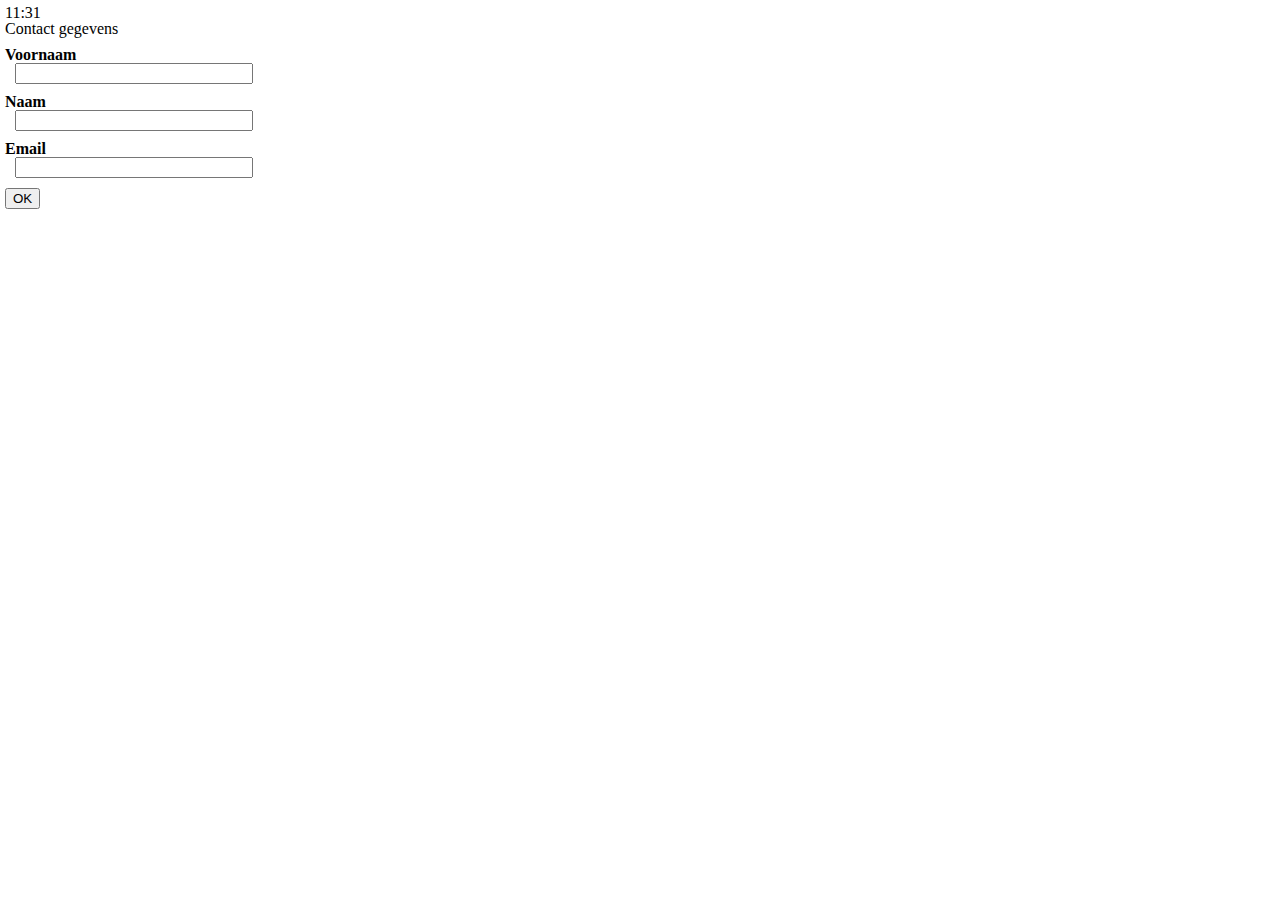
==== index.html @ 4319f012 "Datum toegevoegd" ====
<!doctype html>
<html>
<head>
<meta charset="UTF-8">
<title>Contact gegevens</title>
<link rel="stylesheet" type="text/css" href="CSS/reset.css">
<link rel="stylesheet" type="text/css" href="CSS/style.css">
</head>

<body>
<p>11:31</p>
	<fieldset>
    	<legend>Contact gegevens</legend>
        <label for="voornaam">Voornaam</label>
        <input id="voornaam" name="voornaam" type="text"/>
        
        <label for="naam">Naam</label>
        <input id="naam" name="naam" type="text"/>
        
        <label for="email">Email</label>
        <input id="email" name="email" type="email"/>
        
        <button id="saveButton">OK</button>
        
    </fieldset>
    
    
    
    <script src="JS/script.js"></script>
</body>
</html>
---- CSS/style.css ----
@charset "UTF-8";
/* CSS Document */

body{
	padding: 5px;
}

input{
	display: block;
	margin: 0 0 10px 10px;
	width: 230px;
}

legend{
	margin: 0 0 10px 0;
}

label{
	font-weight:bold;	
}
/*wordt enkel uitgevoerd op een input type text
input [type="text"]{
	display: block;
	margin-bottom: 5px;
}*/

.error{
	border: 1px solid red;
}
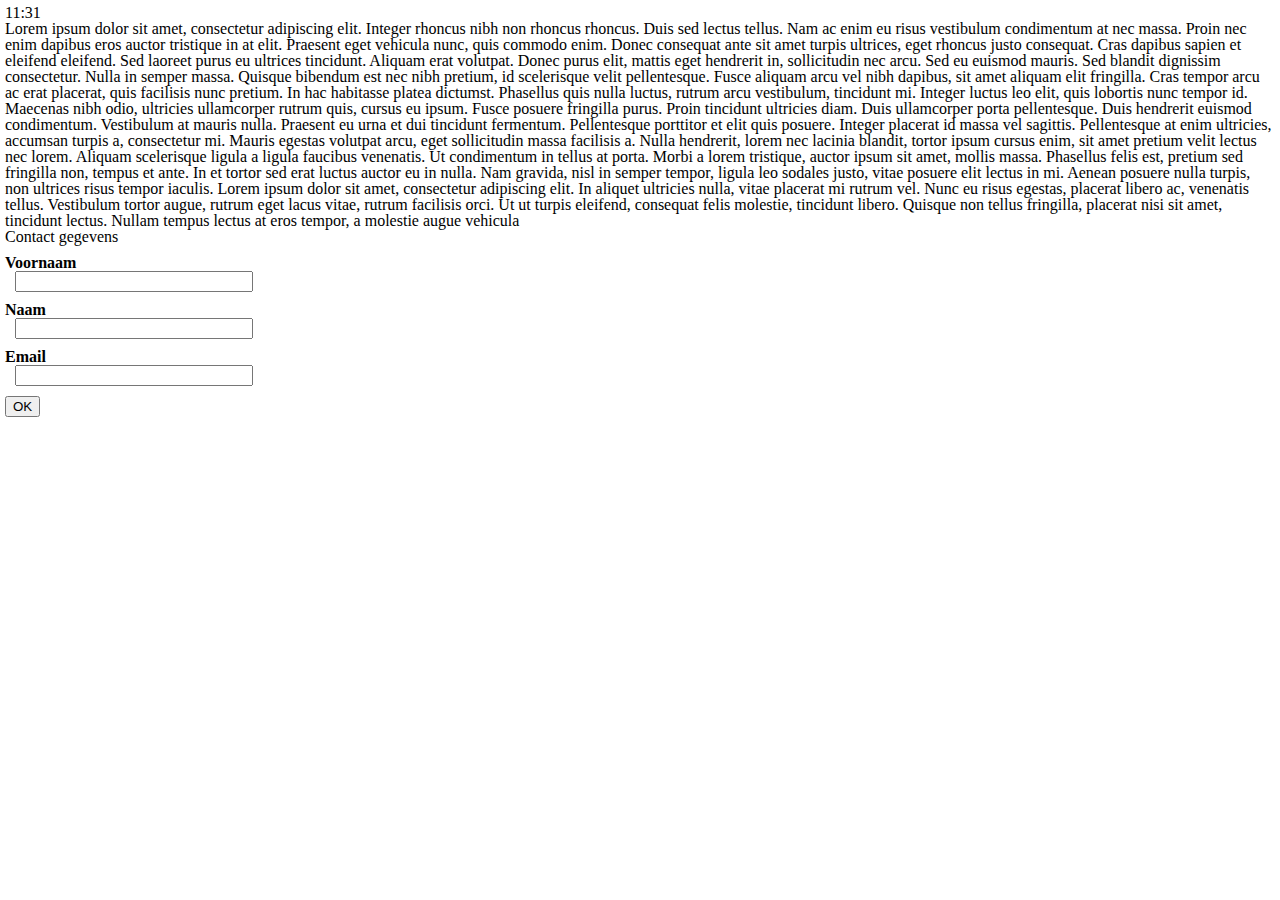
==== commit da0c5a13: "Inleidingstekst toegevoegd" ====
--- a/index.html
+++ b/index.html
@@ -9,6 +9,16 @@
 
 <body>
 <p>11:31</p>
+
+<p>
+Lorem ipsum dolor sit amet, consectetur adipiscing elit. Integer rhoncus nibh non rhoncus rhoncus. Duis sed lectus tellus. Nam ac enim eu risus vestibulum condimentum at nec massa. Proin nec enim dapibus eros auctor tristique in at elit. Praesent eget vehicula nunc, quis commodo enim. Donec consequat ante sit amet turpis ultrices, eget rhoncus justo consequat. Cras dapibus sapien et eleifend eleifend. Sed laoreet purus eu ultrices tincidunt.
+
+Aliquam erat volutpat. Donec purus elit, mattis eget hendrerit in, sollicitudin nec arcu. Sed eu euismod mauris. Sed blandit dignissim consectetur. Nulla in semper massa. Quisque bibendum est nec nibh pretium, id scelerisque velit pellentesque. Fusce aliquam arcu vel nibh dapibus, sit amet aliquam elit fringilla. Cras tempor arcu ac erat placerat, quis facilisis nunc pretium. In hac habitasse platea dictumst. Phasellus quis nulla luctus, rutrum arcu vestibulum, tincidunt mi. Integer luctus leo elit, quis lobortis nunc tempor id.
+
+Maecenas nibh odio, ultricies ullamcorper rutrum quis, cursus eu ipsum. Fusce posuere fringilla purus. Proin tincidunt ultricies diam. Duis ullamcorper porta pellentesque. Duis hendrerit euismod condimentum. Vestibulum at mauris nulla. Praesent eu urna et dui tincidunt fermentum. Pellentesque porttitor et elit quis posuere. Integer placerat id massa vel sagittis. Pellentesque at enim ultricies, accumsan turpis a, consectetur mi.
+
+Mauris egestas volutpat arcu, eget sollicitudin massa facilisis a. Nulla hendrerit, lorem nec lacinia blandit, tortor ipsum cursus enim, sit amet pretium velit lectus nec lorem. Aliquam scelerisque ligula a ligula faucibus venenatis. Ut condimentum in tellus at porta. Morbi a lorem tristique, auctor ipsum sit amet, mollis massa. Phasellus felis est, pretium sed fringilla non, tempus et ante. In et tortor sed erat luctus auctor eu in nulla. Nam gravida, nisl in semper tempor, ligula leo sodales justo, vitae posuere elit lectus in mi. Aenean posuere nulla turpis, non ultrices risus tempor iaculis. Lorem ipsum dolor sit amet, consectetur adipiscing elit. In aliquet ultricies nulla, vitae placerat mi rutrum vel. Nunc eu risus egestas, placerat libero ac, venenatis tellus. Vestibulum tortor augue, rutrum eget lacus vitae, rutrum facilisis orci. Ut ut turpis eleifend, consequat felis molestie, tincidunt libero. Quisque non tellus fringilla, placerat nisi sit amet, tincidunt lectus. Nullam tempus lectus at eros tempor, a molestie augue vehicula
+</p>
 	<fieldset>
     	<legend>Contact gegevens</legend>
         <label for="voornaam">Voornaam</label>
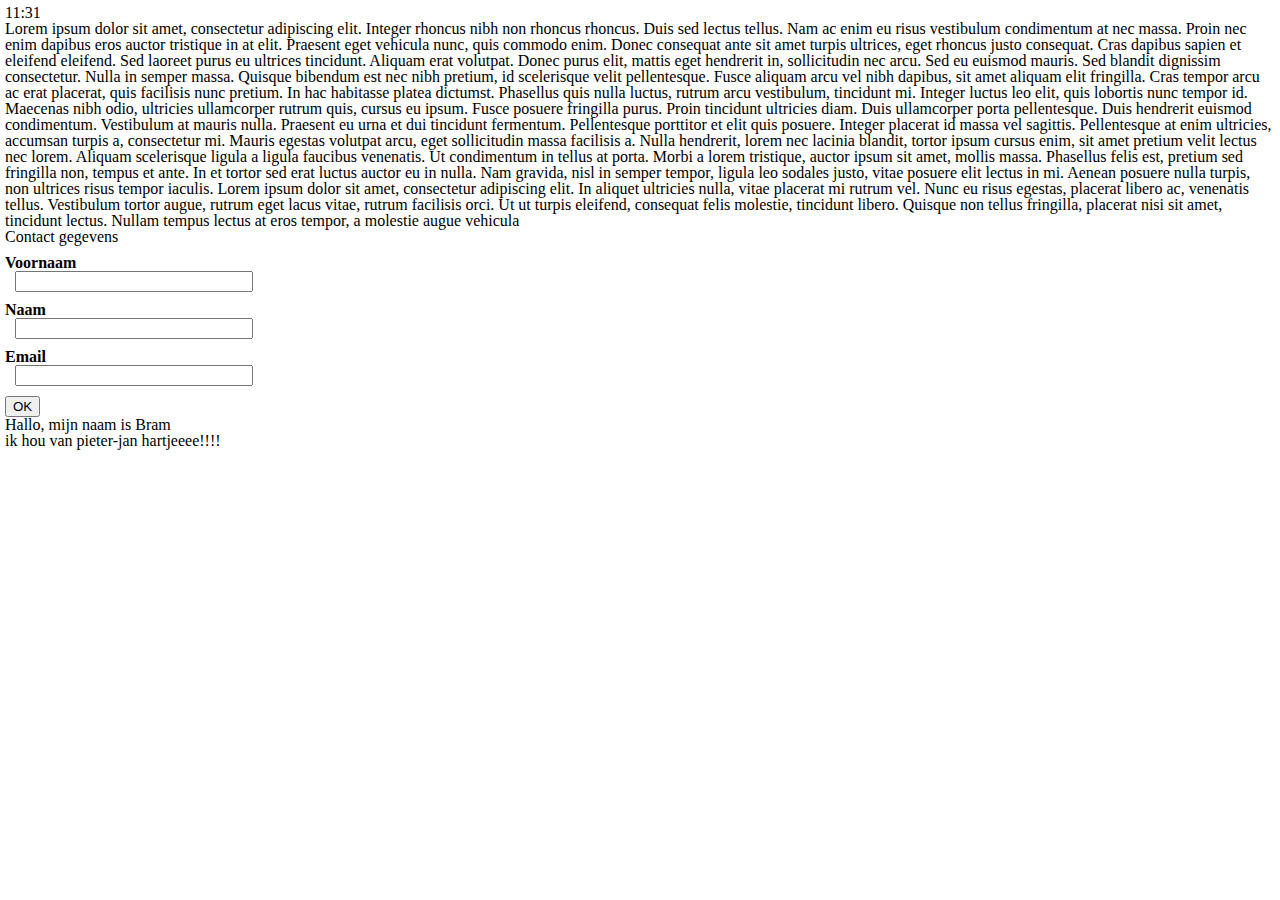
==== commit 7d7b93e0: "brol toegevoegd" ====
--- a/index.html
+++ b/index.html
@@ -34,7 +34,8 @@
         
     </fieldset>
     
-    
+    <p>Hallo, mijn naam is Bram</p>
+    <p>ik hou van pieter-jan hartjeeee!!!!</p>
     
     <script src="JS/script.js"></script>
 </body>
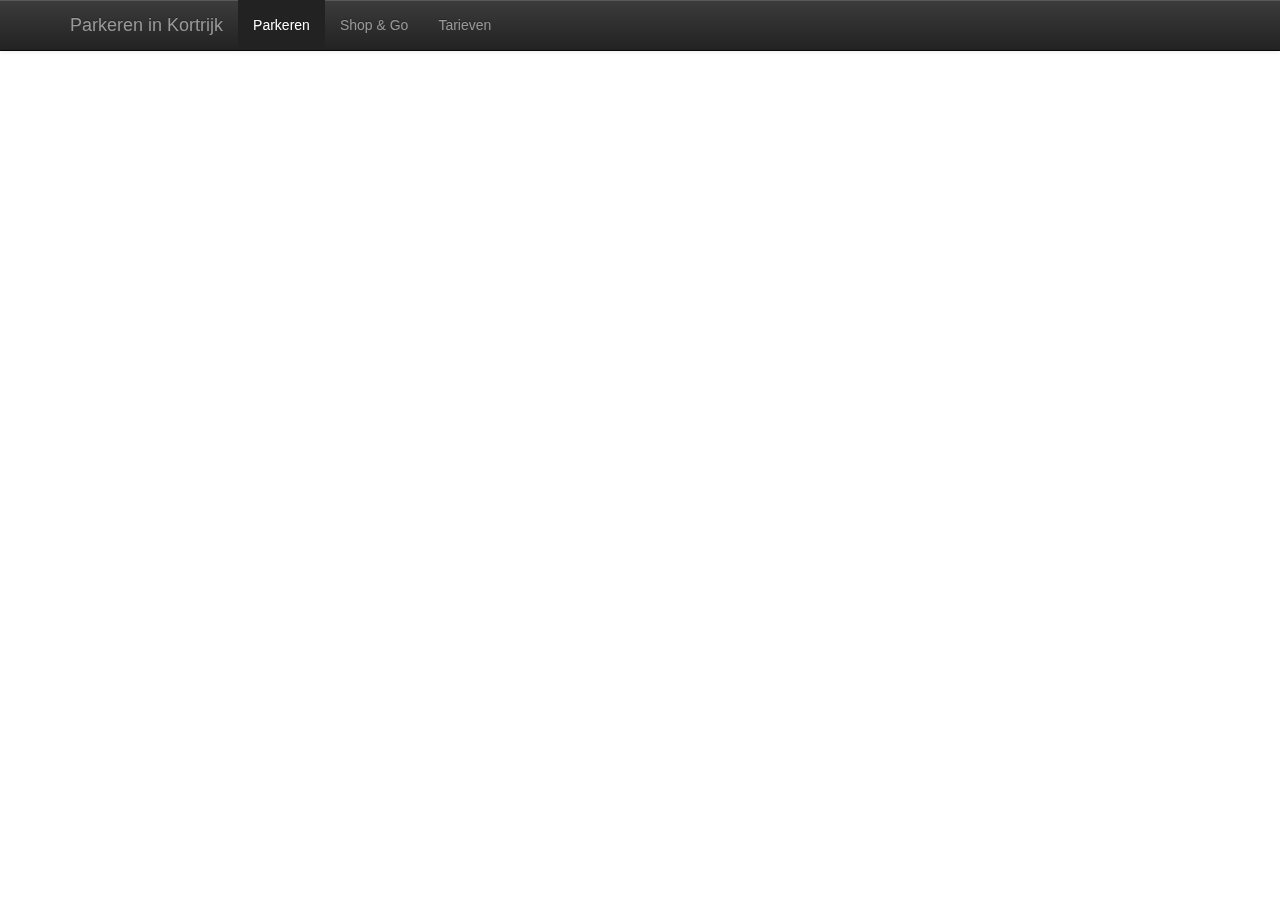
==== commit e29a8ec9: "Start Project" ====
--- a/index.html
+++ b/index.html
@@ -1,42 +1,76 @@
-<!doctype html>
-<html>
-<head>
-<meta charset="UTF-8">
-<title>Contact gegevens</title>
-<link rel="stylesheet" type="text/css" href="CSS/reset.css">
-<link rel="stylesheet" type="text/css" href="CSS/style.css">
-</head>
+<!DOCTYPE html>
+<html lang="en">
+  <head>
+    <meta charset="utf-8">
+    <meta name="viewport" content="width=device-width, initial-scale=1.0">
+    <meta name="description" content="">
+    <meta name="author" content="">
+    <link rel="shortcut icon" href="../../assets/ico/favicon.png">
 
-<body>
-<p>11:31</p>
+    <title>Parkeren in Kortrijk</title>
 
-<p>
-Lorem ipsum dolor sit amet, consectetur adipiscing elit. Integer rhoncus nibh non rhoncus rhoncus. Duis sed lectus tellus. Nam ac enim eu risus vestibulum condimentum at nec massa. Proin nec enim dapibus eros auctor tristique in at elit. Praesent eget vehicula nunc, quis commodo enim. Donec consequat ante sit amet turpis ultrices, eget rhoncus justo consequat. Cras dapibus sapien et eleifend eleifend. Sed laoreet purus eu ultrices tincidunt.
+    <!-- Bootstrap core CSS -->
+    <link href="CSS/bootstrap.css" rel="stylesheet">
+    <!-- Bootstrap theme -->
+    <link href="CSS/bootstrap-theme.min.css" rel="stylesheet">
 
-Aliquam erat volutpat. Donec purus elit, mattis eget hendrerit in, sollicitudin nec arcu. Sed eu euismod mauris. Sed blandit dignissim consectetur. Nulla in semper massa. Quisque bibendum est nec nibh pretium, id scelerisque velit pellentesque. Fusce aliquam arcu vel nibh dapibus, sit amet aliquam elit fringilla. Cras tempor arcu ac erat placerat, quis facilisis nunc pretium. In hac habitasse platea dictumst. Phasellus quis nulla luctus, rutrum arcu vestibulum, tincidunt mi. Integer luctus leo elit, quis lobortis nunc tempor id.
+    <!-- Custom styles for this template -->
+    <link href="CSS/theme.css" rel="stylesheet">
 
-Maecenas nibh odio, ultricies ullamcorper rutrum quis, cursus eu ipsum. Fusce posuere fringilla purus. Proin tincidunt ultricies diam. Duis ullamcorper porta pellentesque. Duis hendrerit euismod condimentum. Vestibulum at mauris nulla. Praesent eu urna et dui tincidunt fermentum. Pellentesque porttitor et elit quis posuere. Integer placerat id massa vel sagittis. Pellentesque at enim ultricies, accumsan turpis a, consectetur mi.
+    <!-- HTML5 shim and Respond.js IE8 support of HTML5 elements and media queries -->
+    <!--[if lt IE 9]>
+      <script src="../../assets/js/html5shiv.js"></script>
+      <script src="../../assets/js/respond.min.js"></script>
+    <![endif]-->
+  </head>
 
-Mauris egestas volutpat arcu, eget sollicitudin massa facilisis a. Nulla hendrerit, lorem nec lacinia blandit, tortor ipsum cursus enim, sit amet pretium velit lectus nec lorem. Aliquam scelerisque ligula a ligula faucibus venenatis. Ut condimentum in tellus at porta. Morbi a lorem tristique, auctor ipsum sit amet, mollis massa. Phasellus felis est, pretium sed fringilla non, tempus et ante. In et tortor sed erat luctus auctor eu in nulla. Nam gravida, nisl in semper tempor, ligula leo sodales justo, vitae posuere elit lectus in mi. Aenean posuere nulla turpis, non ultrices risus tempor iaculis. Lorem ipsum dolor sit amet, consectetur adipiscing elit. In aliquet ultricies nulla, vitae placerat mi rutrum vel. Nunc eu risus egestas, placerat libero ac, venenatis tellus. Vestibulum tortor augue, rutrum eget lacus vitae, rutrum facilisis orci. Ut ut turpis eleifend, consequat felis molestie, tincidunt libero. Quisque non tellus fringilla, placerat nisi sit amet, tincidunt lectus. Nullam tempus lectus at eros tempor, a molestie augue vehicula
-</p>
-	<fieldset>
-    	<legend>Contact gegevens</legend>
-        <label for="voornaam">Voornaam</label>
-        <input id="voornaam" name="voornaam" type="text"/>
-        
-        <label for="naam">Naam</label>
-        <input id="naam" name="naam" type="text"/>
-        
-        <label for="email">Email</label>
-        <input id="email" name="email" type="email"/>
-        
-        <button id="saveButton">OK</button>
-        
-    </fieldset>
-    
-    <p>Hallo, mijn naam is Bram</p>
-    <p>ik hou van pieter-jan hartjeeee!!!!</p>
-    
+  <body>
+
+    <!-- Fixed navbar -->
+    <div class="navbar navbar-inverse navbar-fixed-top">
+      <div class="container">
+        <div class="navbar-header">
+          <button type="button" class="navbar-toggle" data-toggle="collapse" data-target=".navbar-collapse">
+            <span class="icon-bar"></span>
+            <span class="icon-bar"></span>
+            <span class="icon-bar"></span>
+          </button>
+          <a class="navbar-brand" href="#">Parkeren in Kortrijk</a>
+        </div>
+        <div class="navbar-collapse collapse">
+          <ul class="nav navbar-nav">
+            <li class="active"><a href="#">Parkeren</a></li>
+            <li><a href="shopandgo.html">Shop &amp; Go</a></li>
+            <li><a href="tarieven.html">Tarieven</a></li>
+          </ul>
+        </div><!--/.nav-collapse -->
+      </div>
+    </div>
+
+    <div class="container theme-showcase">
+      
+
+      <div class="row">
+        <div id="parking" class="col-sm-6">
+          
+        </div>
+      </div>
+      
+
+      
+
+    </div> <!-- /container -->
+
+
+    <!-- Bootstrap core JavaScript
+    ================================================== -->
+    <!-- Placed at the end of the document so the pages load faster -->
+    <script src="JS/jquery.js"></script>
+    <script src="JS/bootstrap.min.js"></script>
+    <script src="JS/holder.js"></script>
     <script src="JS/script.js"></script>
-</body>
+    <!-- ================================================== -->
+    <!-- LiveReload -->
+    <script>document.write('<script src="http://' + (location.host || 'localhost').split(':')[0] + ':35729/livereload.js?snipver=1"></' + 'script>')</script>
+  </body>
 </html>
--- a/CSS/theme.css
+++ b/CSS/theme.css
@@ -0,0 +1,25 @@
+body {
+  padding-top: 70px;
+  padding-bottom: 30px;
+}
+
+.theme-dropdown .dropdown-menu {
+  display: block;
+  position: static;
+  margin-bottom: 20px;
+}
+
+.theme-showcase > p > .btn {
+  margin: 5px 0;
+}
+
+.hideBram{
+	visibility: hidden;
+}
+
+
+.panel-body img{
+	width: 225px;
+	float:left;
+	padding-right: 20px;
+}
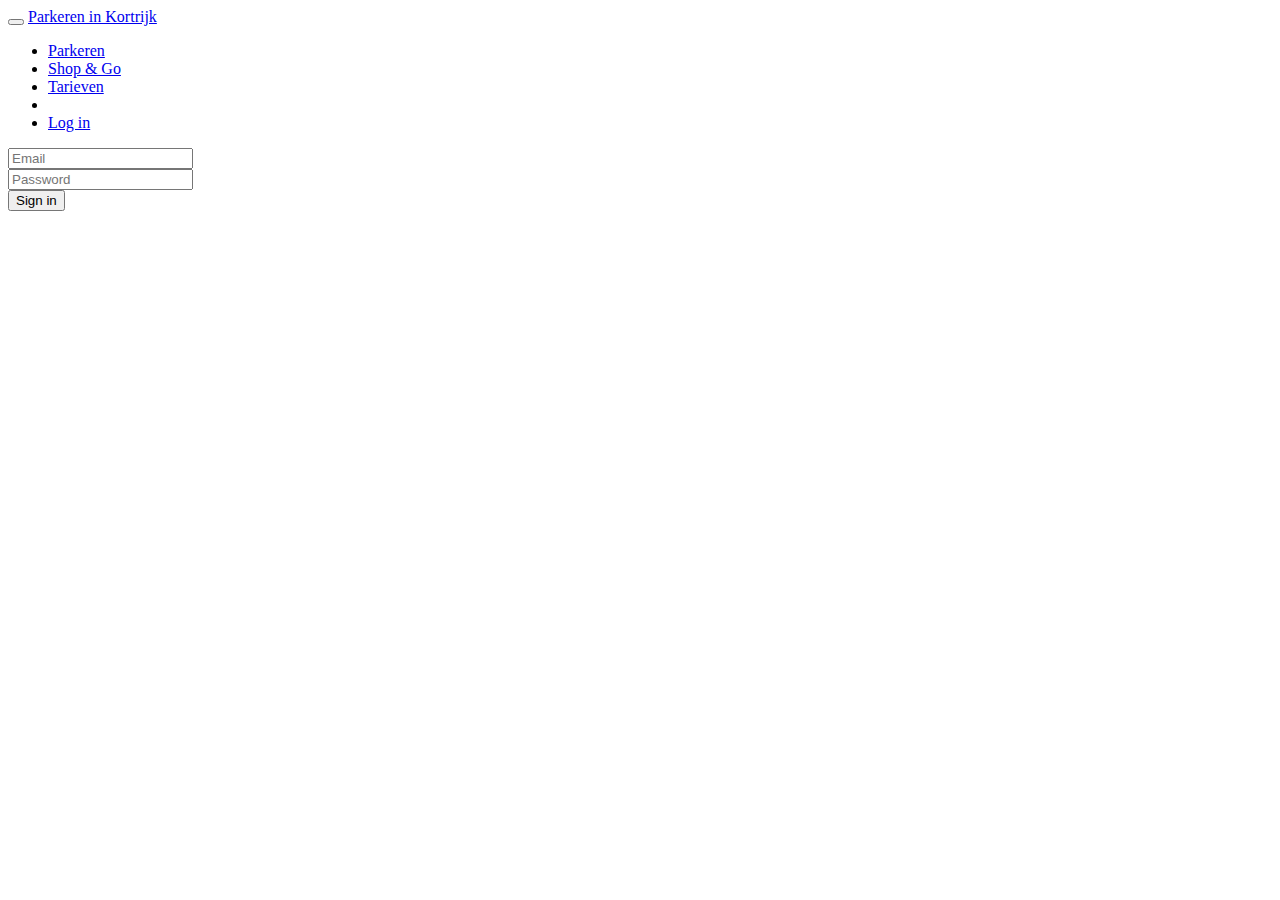
==== commit 03e811bc: "Last New" ====
--- a/index.html
+++ b/index.html
@@ -10,12 +10,12 @@
     <title>Parkeren in Kortrijk</title>
 
     <!-- Bootstrap core CSS -->
-    <link href="CSS/bootstrap.css" rel="stylesheet">
+    <link href="css/bootstrap.css" rel="stylesheet">
     <!-- Bootstrap theme -->
-    <link href="CSS/bootstrap-theme.min.css" rel="stylesheet">
+    <link href="css/bootstrap-theme.min.css" rel="stylesheet">
 
     <!-- Custom styles for this template -->
-    <link href="CSS/theme.css" rel="stylesheet">
+    <link href="css/theme.css" rel="stylesheet">
 
     <!-- HTML5 shim and Respond.js IE8 support of HTML5 elements and media queries -->
     <!--[if lt IE 9]>
@@ -37,12 +37,29 @@
           </button>
           <a class="navbar-brand" href="#">Parkeren in Kortrijk</a>
         </div>
+
         <div class="navbar-collapse collapse">
           <ul class="nav navbar-nav">
             <li class="active"><a href="#">Parkeren</a></li>
             <li><a href="shopandgo.html">Shop &amp; Go</a></li>
             <li><a href="tarieven.html">Tarieven</a></li>
+            <li></li>
+            <li><a href="#" data-toggle="collapse" data-target="#login">Log in</a></li>
           </ul>
+
+          <div id="login" class="collapse">
+            <form class="navbar-form navbar-right">
+                    <div class="form-group">
+                      <input type="email" placeholder="Email" class="form-control">
+                    </div>
+                    <div class="form-group">
+                      <input type="password" placeholder="Password" class="form-control">
+                    </div>
+                    <button type="submit" class="btn btn-success">Sign in</button>
+                  </form>
+          </div>
+
+
         </div><!--/.nav-collapse -->
       </div>
     </div>
@@ -51,7 +68,7 @@
       
 
       <div class="row">
-        <div id="parking" class="col-sm-6">
+        <div id="parking" class="col-sm-12">
           
         </div>
       </div>
@@ -65,10 +82,10 @@
     <!-- Bootstrap core JavaScript
     ================================================== -->
     <!-- Placed at the end of the document so the pages load faster -->
-    <script src="JS/jquery.js"></script>
-    <script src="JS/bootstrap.min.js"></script>
-    <script src="JS/holder.js"></script>
-    <script src="JS/script.js"></script>
+    <script src="js/jquery.js"></script>
+    <script src="js/bootstrap.min.js"></script>
+    <script src="js/holder.js"></script>
+    <script src="js/script.js"></script>
     <!-- ================================================== -->
     <!-- LiveReload -->
     <script>document.write('<script src="http://' + (location.host || 'localhost').split(':')[0] + ':35729/livereload.js?snipver=1"></' + 'script>')</script>
